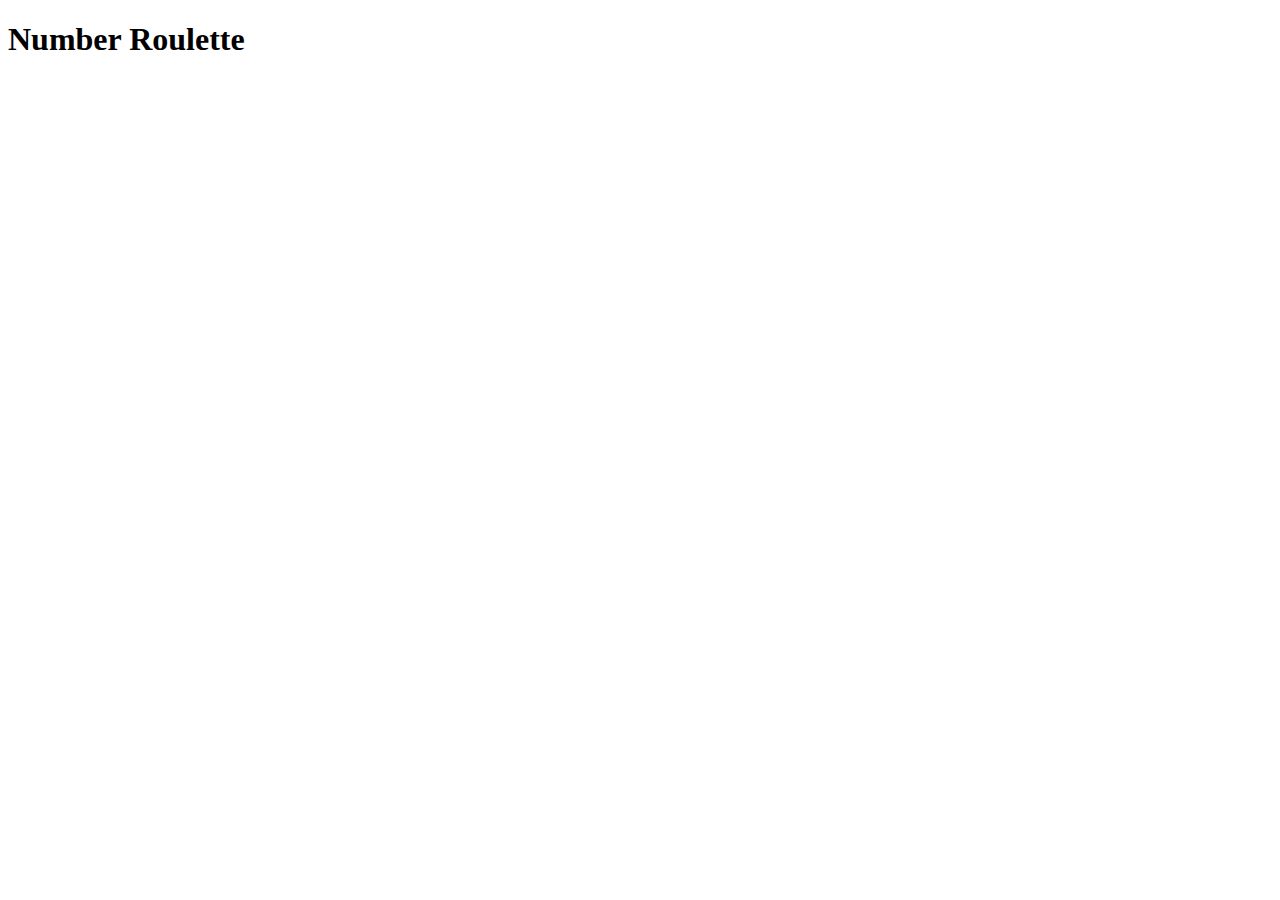
==== main.html @ 8fbf17d4 "Layout of ideas is complete" ====
<!DOCTYPE html>
<html lang="en">
<head>
    <meta charset="UTF-8">
    <meta http-equiv="X-UA-Compatible" content="IE=edge">
    <meta name="viewport" content="width=device-width, initial-scale=1.0">
    <title>Document</title>
    <link rel="stylesheet" href="./style.css" type="text/css">
    <script src="./main.js"></script>
</head>
<body>
    <!-- make heading -->
    <h1>Number Roulette</h1>
    <!-- Make Play again button -->

    <!-- player image and ai image -->

    <!-- Numbers(1-6) buttom of characters -->
</body>
</html>
---- style.css ----
/* add images */

    /*player image*/
    /* Ai image */ 
    /* background image */

/* Positioning */

    /* put player on left side */
    /* put ai on right side */
    /* numbers under them */

/* Style */

    /* -_- */
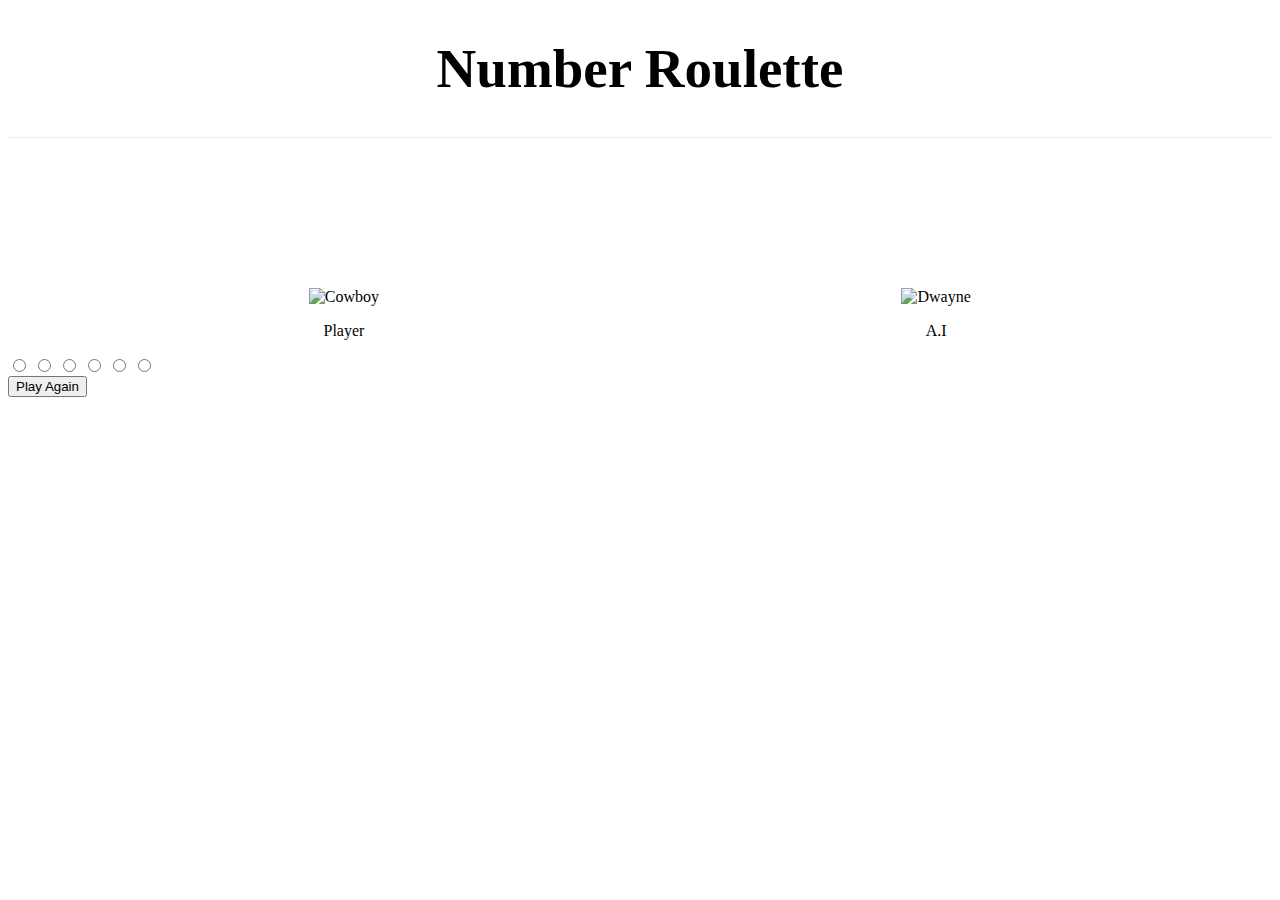
==== commit 236fbdcf: "testing repository" ====
--- a/main.html
+++ b/main.html
@@ -4,17 +4,36 @@
     <meta charset="UTF-8">
     <meta http-equiv="X-UA-Compatible" content="IE=edge">
     <meta name="viewport" content="width=device-width, initial-scale=1.0">
-    <title>Document</title>
+    <title>PG Russian Roulette</title>
     <link rel="stylesheet" href="./style.css" type="text/css">
     <script src="./main.js"></script>
 </head>
 <body>
-    <!-- make heading -->
     <h1>Number Roulette</h1>
-    <!-- Make Play again button -->
+       <!-- player image and ai image -->
 
-    <!-- player image and ai image -->
-
-    <!-- Numbers(1-6) buttom of characters -->
+    <div class="images">
+        <section>
+          <img src="https://tse1.mm.bing.net/th?id=OIP.yOt1Dn0ejka9wPSVubc2dQHaTu&pid=Api&P=0"
+                alt="Cowboy">
+          <p>Player</p>
+        </section>
+        <section>
+          <img src="https://external-preview.redd.it/HUbJtiWyhs9veO12yI2jbbU3SCQ0iBmVUky3oqKiZnU.jpg?auto=webp&s=116526cfad67c39666f2255398594faaa6c87077" 
+                alt="Dwayne">
+          <p>A.I</p>
+        </section>
+    </div>
+    <div id="buttonSelection">
+        <input type="radio" value="1" onclick="playerChose()">
+        <input type="radio" value="2" onclick="playerChose()">
+        <input type="radio" value="3" onclick="playerChose()">
+        <input type="radio" value="4" onclick="playerChose()">
+        <input type="radio" value="5" onclick="playerChose()">
+        <input type="radio" value="6" onclick="playerChose()">
+        
+    </div>
+    
+    <button id="playAgain">Play Again</button>
 </body>
 </html>--- a/style.css
+++ b/style.css
@@ -1,11 +1,30 @@
-/* add images */
-
-    /*player image*/
-    /* Ai image */ 
-    /* background image */
-
-/* Positioning */
-
+h1 {
+    text-align: center;
+    font-size: 55px;
+}
+  /* background image */
+body {
+    background-image: url("https://mir-s3-cdn-cf.behance.net/project_modules/1400/8fa7126910307.5a212a61b74ce.jpg")
+    
+}
+ /* put player on left side */
+    /* put ai on right side */
+.images {
+    border-top: 1px solid #eee;
+    margin-top: 1.5em;
+    text-align: center;
+  }
+.images section {
+    display: inline-block;
+    width: 44%;
+    margin: 0 1em;
+  }
+.images img {
+    width: 200px;
+    height: 250px;
+    padding-top: 150px;
+  }
+/* } */
     /* put player on left side */
     /* put ai on right side */
     /* numbers under them */
@@ -14,4 +33,6 @@
 
     /* -_- */
 
+    /* play again button */
 
+   
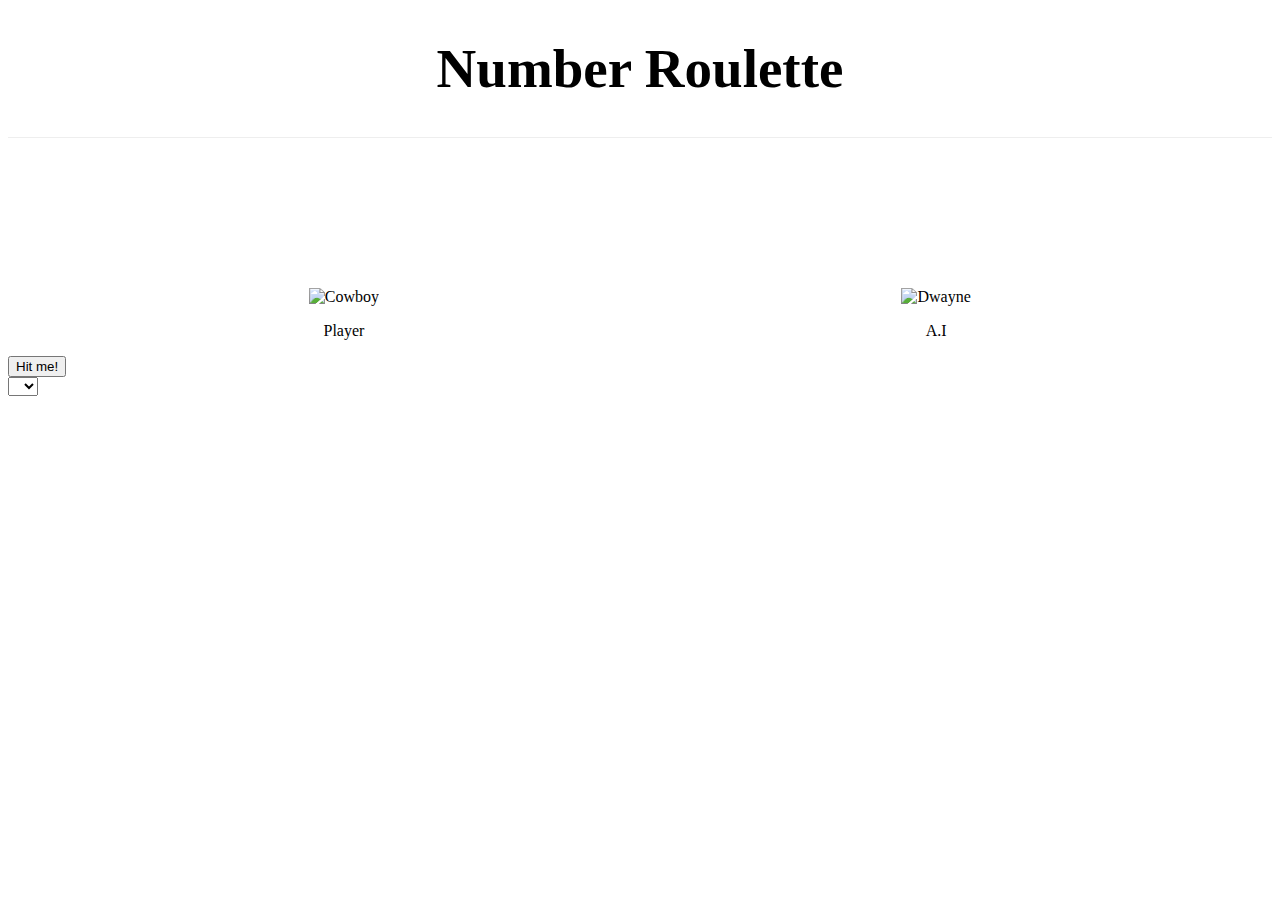
==== commit 447e1012: "Player Selection forum" ====
--- a/main.html
+++ b/main.html
@@ -6,7 +6,6 @@
     <meta name="viewport" content="width=device-width, initial-scale=1.0">
     <title>PG Russian Roulette</title>
     <link rel="stylesheet" href="./style.css" type="text/css">
-    <script src="./main.js"></script>
 </head>
 <body>
     <h1>Number Roulette</h1>
@@ -24,16 +23,19 @@
           <p>A.I</p>
         </section>
     </div>
-    <div id="buttonSelection">
-        <input type="radio" value="1" onclick="playerChose()">
-        <input type="radio" value="2" onclick="playerChose()">
-        <input type="radio" value="3" onclick="playerChose()">
-        <input type="radio" value="4" onclick="playerChose()">
-        <input type="radio" value="5" onclick="playerChose()">
-        <input type="radio" value="6" onclick="playerChose()">
-        
-    </div>
+    <form>
+        <button id="buttonBullet">Hit me!</button>
+    </form>
+    <select name="Choose your Number" id="testing123">
+        <option value=""></option>
+        <option value="1">1</option>
+        <option value="2">2</option>
+        <option value="3">3</option>
+        <option value="4">4</option>
+        <option value="5">5</option>
+        <option value="6">6</option>
+    </select> 
     
-    <button id="playAgain">Play Again</button>
+    <script src="./main.js"></script>
 </body>
 </html>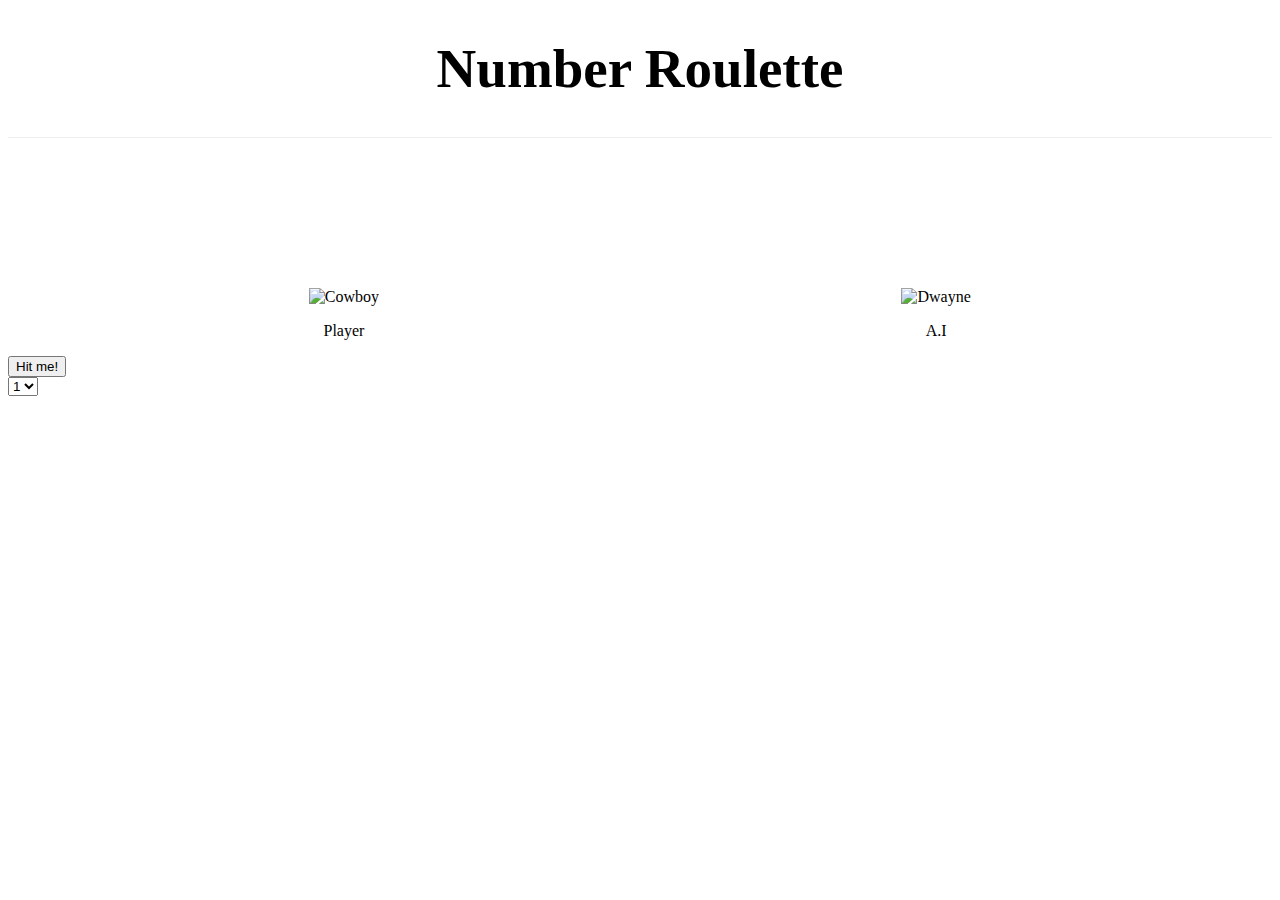
==== commit ec7549d0: "Got the Javascript going" ====
--- a/main.html
+++ b/main.html
@@ -26,8 +26,7 @@
     <form>
         <button id="buttonBullet">Hit me!</button>
     </form>
-    <select name="Choose your Number" id="testing123">
-        <option value=""></option>
+    <select id="testing123" onchange="playerChoice();">
         <option value="1">1</option>
         <option value="2">2</option>
         <option value="3">3</option>
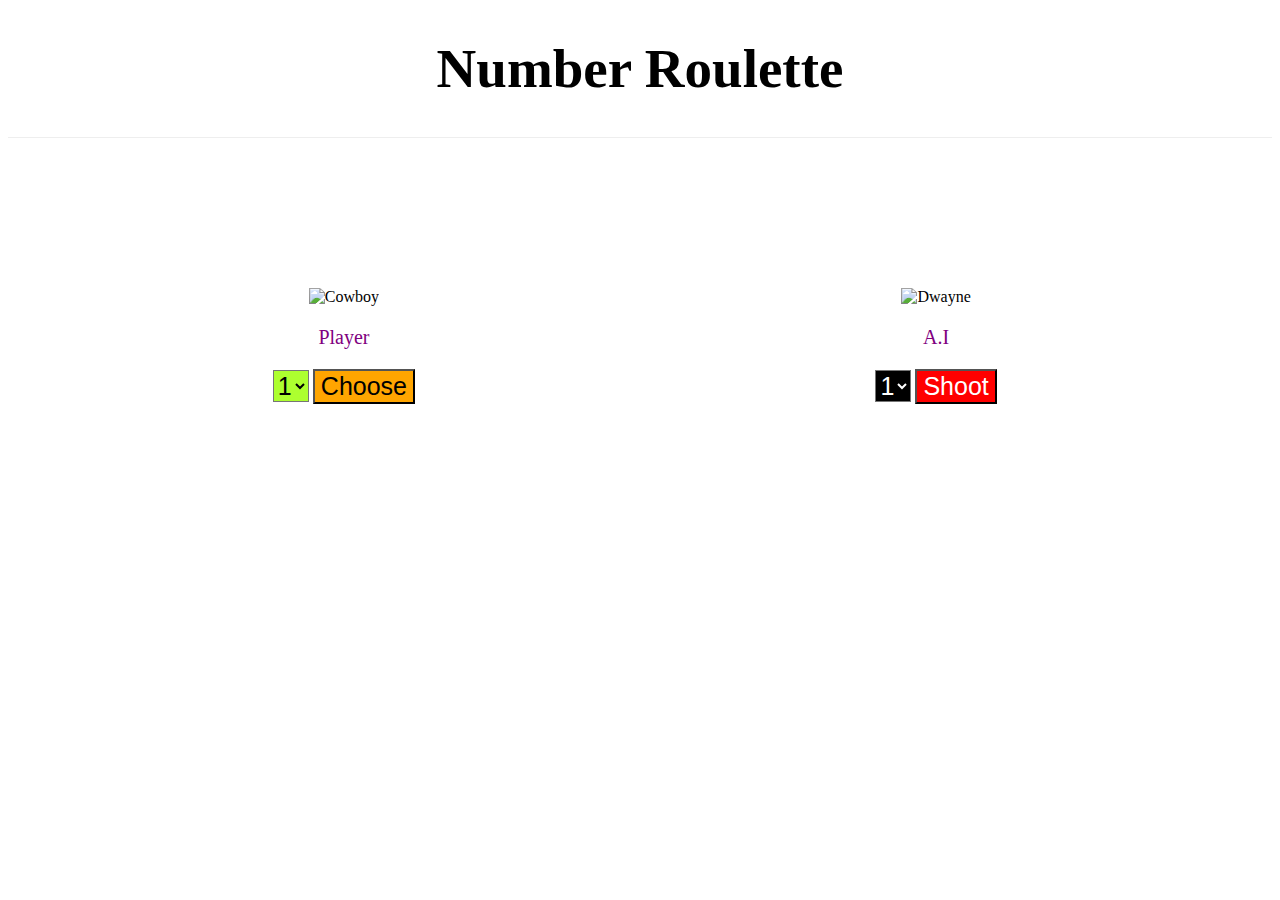
==== commit 03367c72: "Finally got the person shooting mechanics going" ====
--- a/main.html
+++ b/main.html
@@ -9,32 +9,40 @@
 </head>
 <body>
     <h1>Number Roulette</h1>
-       <!-- player image and ai image -->
-
     <div class="images">
         <section>
-          <img src="https://tse1.mm.bing.net/th?id=OIP.yOt1Dn0ejka9wPSVubc2dQHaTu&pid=Api&P=0"
-                alt="Cowboy">
+          <img src="https://38.media.tumblr.com/d902edf4453bedd91b13d57a44b155bd/tumblr_n54rlu9jZV1t427mro2_400.gif"
+          alt="Cowboy">
           <p>Player</p>
-        </section>
+        <form onsubmit="playerChoosing(event)" id="choosing">
+          <select id="testing123">
+            <option value="1">1</option>
+            <option value="2">2</option>
+            <option value="3">3</option>
+            <option value="4">4</option>
+            <option value="5">5</option>
+            <option value="6">6</option>
+          </select> 
+        <button id="chooseButton" type="Submit">Choose</button>
+        </form>  
+        </section>  
         <section>
-          <img src="https://external-preview.redd.it/HUbJtiWyhs9veO12yI2jbbU3SCQ0iBmVUky3oqKiZnU.jpg?auto=webp&s=116526cfad67c39666f2255398594faaa6c87077" 
+          <img src="https://media.giphy.com/media/iPuggAost1xde/giphy.gif" 
                 alt="Dwayne">
           <p>A.I</p>
+        <form onsubmit="playerShot(event)" id="shooting">
+            <select id="playerShootingList">
+             <option value="1">1</option>
+             <option value="2">2</option>
+             <option value="3">3</option>
+             <option value="4">4</option>
+             <option value="5">5</option>
+             <option value="6">6</option>
+            </select> 
+        <button id="shootButton" type="submit">Shoot</button>
+        </form>
         </section>
     </div>
-    <form>
-        <button id="buttonBullet">Hit me!</button>
-    </form>
-    <select id="testing123" onchange="playerChoice();">
-        <option value="1">1</option>
-        <option value="2">2</option>
-        <option value="3">3</option>
-        <option value="4">4</option>
-        <option value="5">5</option>
-        <option value="6">6</option>
-    </select> 
-    
     <script src="./main.js"></script>
 </body>
 </html>--- a/style.css
+++ b/style.css
@@ -2,13 +2,13 @@
     text-align: center;
     font-size: 55px;
 }
-  /* background image */
+p {
+    font-size: 20px;
+    color: purple;
+}
 body {
-    background-image: url("https://mir-s3-cdn-cf.behance.net/project_modules/1400/8fa7126910307.5a212a61b74ce.jpg")
-    
+    background-image: url("http://pm1.narvii.com/6904/1ef7b698643b1eaf072414fa53df8977dda263e0r1-1919-1081v2_uhq.jpg")  
 }
- /* put player on left side */
-    /* put ai on right side */
 .images {
     border-top: 1px solid #eee;
     margin-top: 1.5em;
@@ -20,19 +20,27 @@
     margin: 0 1em;
   }
 .images img {
-    width: 200px;
-    height: 250px;
+    width: 300px;
+    height: 350px;
     padding-top: 150px;
   }
-/* } */
-    /* put player on left side */
-    /* put ai on right side */
-    /* numbers under them */
-
-/* Style */
-
-    /* -_- */
-
-    /* play again button */
-
+#testing123 {
+    background-color: greenyellow;
+   font-size: 25px;
+}
+#playerShootingList {
+    background-color: black;
+    color: white;
+    font-size: 25px;
+}
+#shootButton {
+    background-color: red;
+    color: white;
+    font-size: 25px;
+}
+#chooseButton {
+    background-color: orange;
+    color: black;
+    font-size: 25px;
+}
    
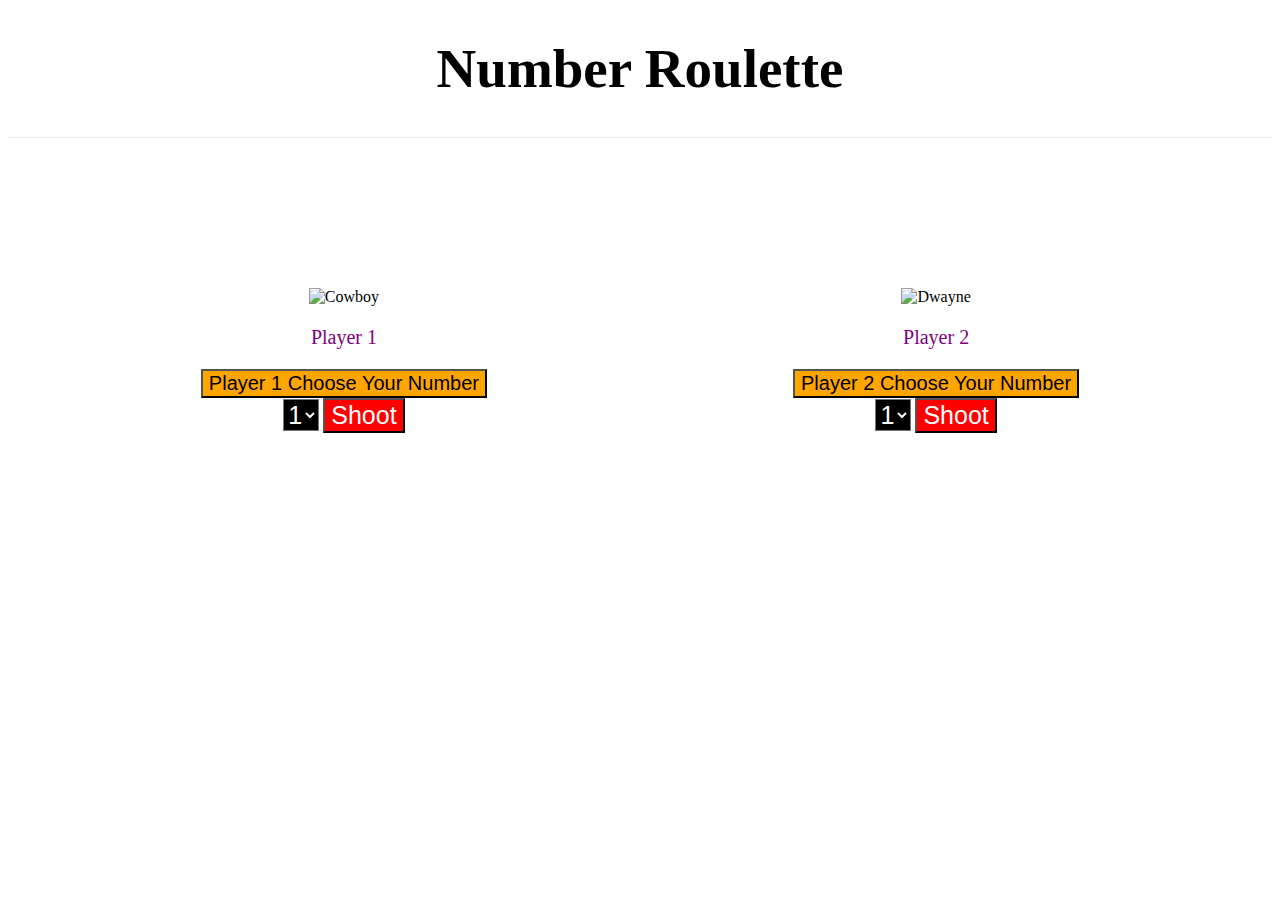
==== commit 4ae0efbe: "Switched it up, and got the shooting going" ====
--- a/main.html
+++ b/main.html
@@ -13,25 +13,31 @@
         <section>
           <img src="https://38.media.tumblr.com/d902edf4453bedd91b13d57a44b155bd/tumblr_n54rlu9jZV1t427mro2_400.gif"
           alt="Cowboy">
-          <p>Player</p>
-        <form onsubmit="playerChoosing(event)" id="choosing">
-          <select id="testing123">
-            <option value="1">1</option>
-            <option value="2">2</option>
-            <option value="3">3</option>
-            <option value="4">4</option>
-            <option value="5">5</option>
-            <option value="6">6</option>
-          </select> 
-        <button id="chooseButton" type="Submit">Choose</button>
-        </form>  
+          <p>Player 1</p>
+          <div>
+            <button id="chooseButton1">Player 1 Choose Your Number</button>
+        </div> 
+        <form onsubmit="player2Shot(event)" id="shooting">
+            <select id="player2ShootingList">
+             <option value="1">1</option>
+             <option value="2">2</option>
+             <option value="3">3</option>
+             <option value="4">4</option>
+             <option value="5">5</option>
+             <option value="6">6</option>
+            </select> 
+        <button id="shootButton" type="submit">Shoot</button>
+        </form>
         </section>  
         <section>
           <img src="https://media.giphy.com/media/iPuggAost1xde/giphy.gif" 
                 alt="Dwayne">
-          <p>A.I</p>
-        <form onsubmit="playerShot(event)" id="shooting">
-            <select id="playerShootingList">
+          <p>Player 2</p>
+          <div>
+            <button id="chooseButton2">Player 2 Choose Your Number</button>
+          </div>
+        <form onsubmit="player1Shot(event)" id="shooting">
+            <select id="player1ShootingList">
              <option value="1">1</option>
              <option value="2">2</option>
              <option value="3">3</option>
--- a/style.css
+++ b/style.css
@@ -28,7 +28,7 @@
     background-color: greenyellow;
    font-size: 25px;
 }
-#playerShootingList {
+#player1ShootingList, #player2ShootingList {
     background-color: black;
     color: white;
     font-size: 25px;
@@ -38,9 +38,9 @@
     color: white;
     font-size: 25px;
 }
-#chooseButton {
+#chooseButton1, #chooseButton2 {
     background-color: orange;
     color: black;
-    font-size: 25px;
+    font-size: 20px;
 }
    
